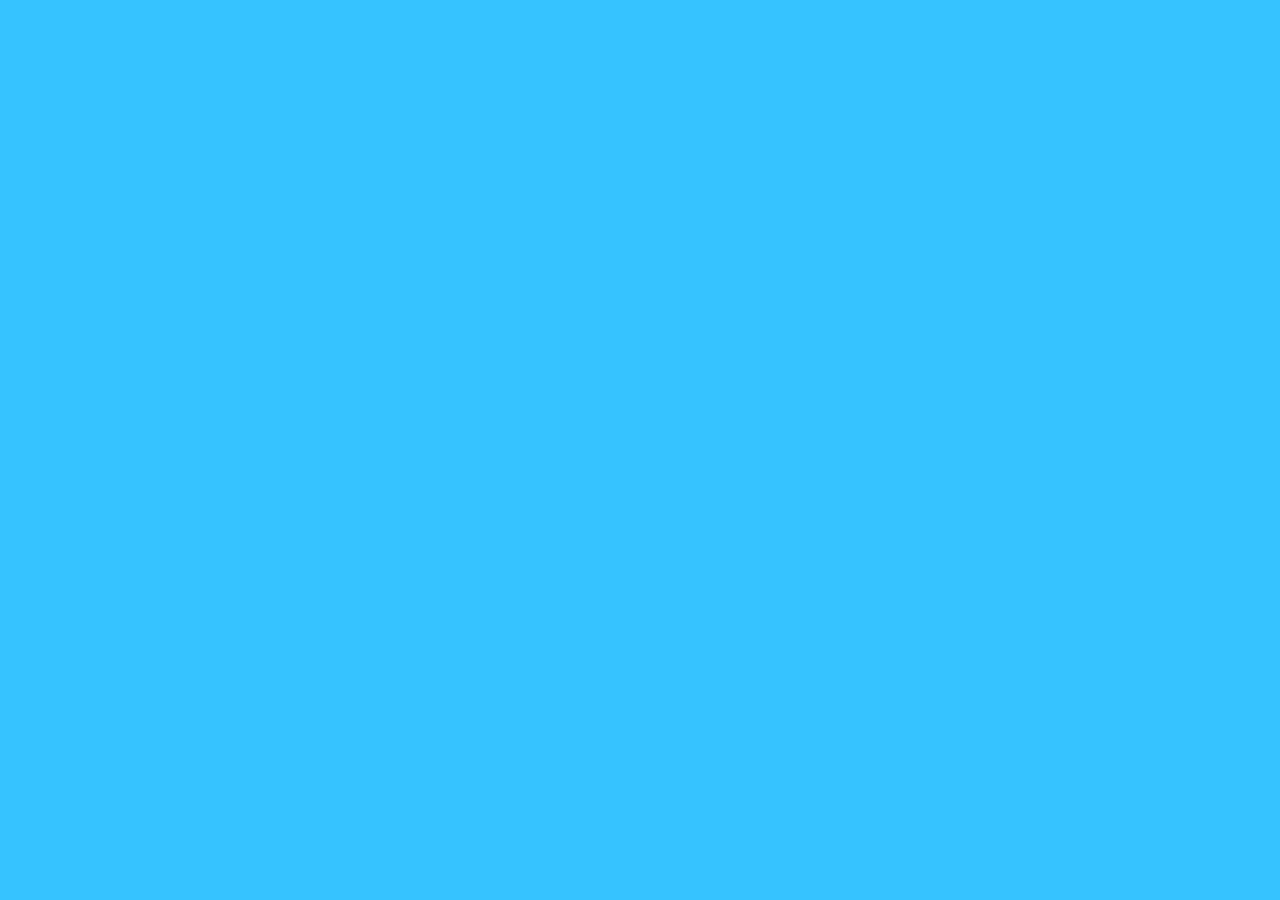
==== appleiianimation.html @ 500f1ee6 "Create appleiianimation.html" ====
<!DOCTYPE html>
<html lang="en">
  <head>
    <meta charset="UTF-8">
    <meta name="viewport" content="width=device-width, initial-scale=1.0">
    <meta http-equiv="X-UA-Compatible" content="ie=edge">
    <title></title>
    <link rel="stylesheet" href="style.css">
  </head>
  <body>
  </body>
</html>
---- style.css ----
* {
    margin: 0;
}

img[src="graphicsgif_AdobeExpress.gif"]:hover, img[src="recording_of_scroller_AdobeExpress.gif"]:hover, img[src="Ponyta - Beckett (1).gif"]:hover, img[src="Screen Shot 2023-01-12 at 8.47.08 PM.png"]:hover {
    outline: 8px solid white;
    outline-offset: -8px;
}

img[src="Screen Shot 2023-01-12 at 8.29.24 PM.png"]:hover {
    outline: 8px solid #AB00FE;
    outline-offset: -8px;
}

img[src="recording_of_scroller_AdobeExpress.gif"], img[src="Ponyta - Beckett (1).gif"], img[src="Screen Shot 2023-01-12 at 8.47.08 PM.png"] {
    position: relative;
    top:-5px;
}

body {
    background-color: #36c3ff;
    font-family: Copperplate, Papyrus, fantasy;
}
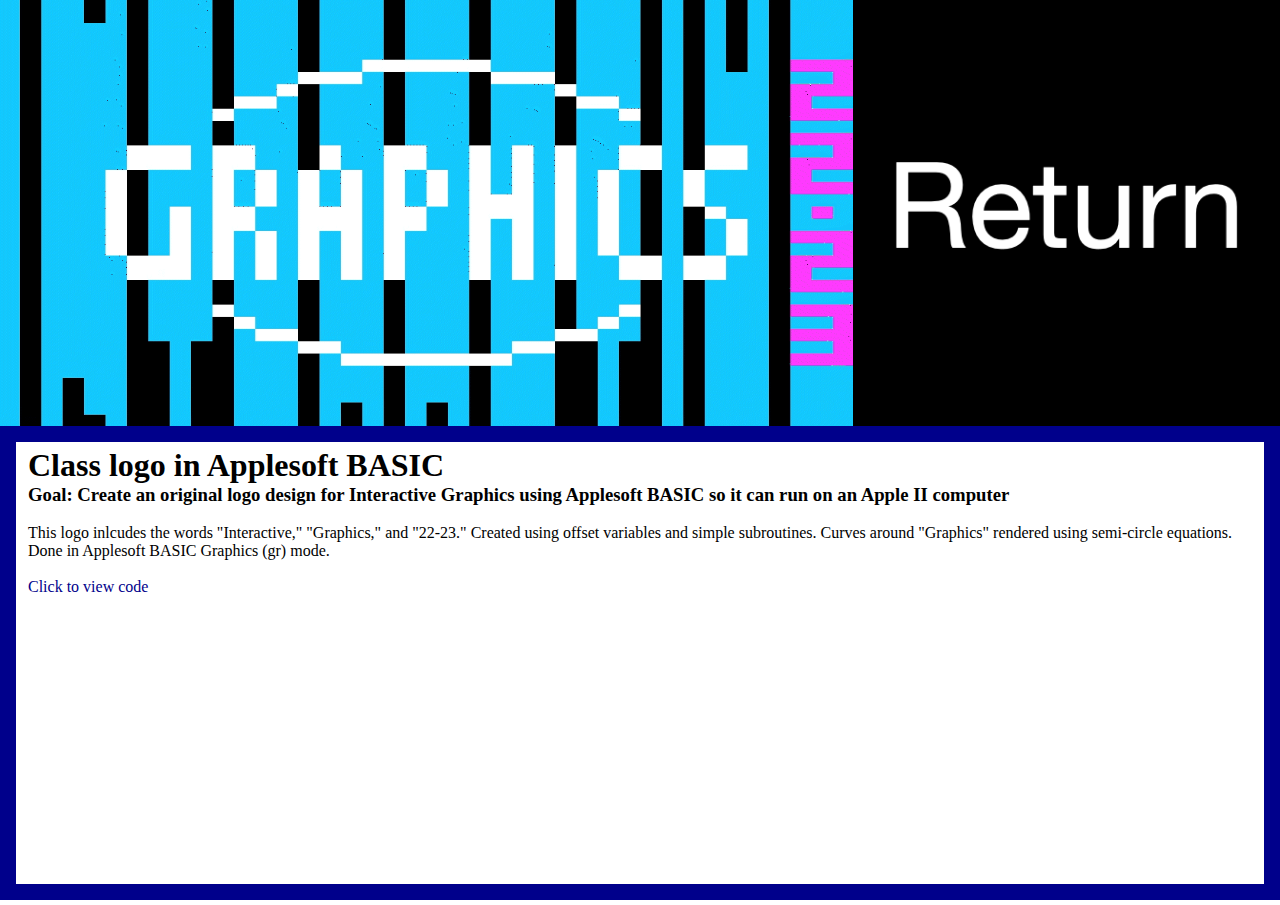
==== commit 625b9008: "Update appleiianimation.html" ====
--- a/appleiianimation.html
+++ b/appleiianimation.html
@@ -7,6 +7,16 @@
     <title></title>
     <link rel="stylesheet" href="style.css">
   </head>
-  <body>
+  <body class="appleiianimation">
+    <img src="graphicsgif_AdobeExpress.gif" width="66.6666666%"
+    ><a href="index.html"><img src="Screen Shot 2023-01-12 at 11.12.40 PM.png" width="33.3333333%"></a>
+    <div class="blurb" width="100%">
+      <h1>Class logo in Applesoft BASIC</h1>
+      <h3>Goal: Create an original logo design for Interactive Graphics using Applesoft BASIC so it can run on an Apple II computer</h3>
+      <br>
+      <p>This logo inlcudes the words "Interactive," "Graphics," and "22-23." Created using offset variables and simple subroutines. Curves around "Graphics" rendered using semi-circle equations. Done in Applesoft BASIC Graphics (gr) mode.</p>
+      <br>
+      <a href="appleiianimationcode.html">Click to view code</a>
+    </div>
   </body>
 </html>
--- a/style.css
+++ b/style.css
@@ -2,7 +2,7 @@
     margin: 0;
 }
 
-img[src="graphicsgif_AdobeExpress.gif"]:hover, img[src="recording_of_scroller_AdobeExpress.gif"]:hover, img[src="Ponyta - Beckett (1).gif"]:hover, img[src="Screen Shot 2023-01-12 at 8.47.08 PM.png"]:hover {
+img[src="graphicsgif_AdobeExpress.gif"].homep:hover, img[src="recording_of_scroller_AdobeExpress.gif"]:hover, img[src="Ponyta - Beckett (1).gif"]:hover, img[src="Screen Shot 2023-01-12 at 8.47.08 PM.png"]:hover, img[src="Screen Shot 2023-01-12 at 11.12.40 PM.png"]:hover, img[src="Screen Shot 2023-01-12 at 9.52.47 PM.png"]:hover {
     outline: 8px solid white;
     outline-offset: -8px;
 }
@@ -12,12 +12,56 @@
     outline-offset: -8px;
 }
 
-img[src="recording_of_scroller_AdobeExpress.gif"], img[src="Ponyta - Beckett (1).gif"], img[src="Screen Shot 2023-01-12 at 8.47.08 PM.png"] {
+img[src="recording_of_scroller_AdobeExpress.gif"], img[src="Ponyta - Beckett (1).gif"], img[src="Screen Shot 2023-01-12 at 8.47.08 PM.png"].rowtwo {
     position: relative;
     top:-5px;
 }
 
+img[src="Screen Shot 2023-01-12 at 8.47.08 PM.png"].rowthree {
+    position: relative;
+    top: -10px;
+}
+
+img[src="Screen Shot 2023-01-12 at 9.52.47 PM.png"] {
+    position: relative;
+    left: 33.3333333%;
+}
+
+canvas {
+    position: absolute;
+    top: -1px;
+}
+
+body.index, body.ponyta, body.iglogo {
+    background-color: #36c3ff;
+    color: white;
+}
+
 body {
-    background-color: #36c3ff;
-    font-family: Copperplate, Papyrus, fantasy;
+    font-family: "Helvetica Neue";
 }
+
+body.rawcode {
+    padding 10px 10px;
+}
+
+body.index {
+    height: 100vw;
+}
+
+body.ponyta, body.iglogo {
+    height: 100vh;
+}
+
+a {
+    color: #00008B;
+    text-decoration: none;
+}
+
+.blurb {
+    position: relative;
+    top: -5px;
+    border: 16px solid #00008B;
+    height: calc(100vh - 100vw/3 - 41px);
+    padding: 5px 12px;
+}
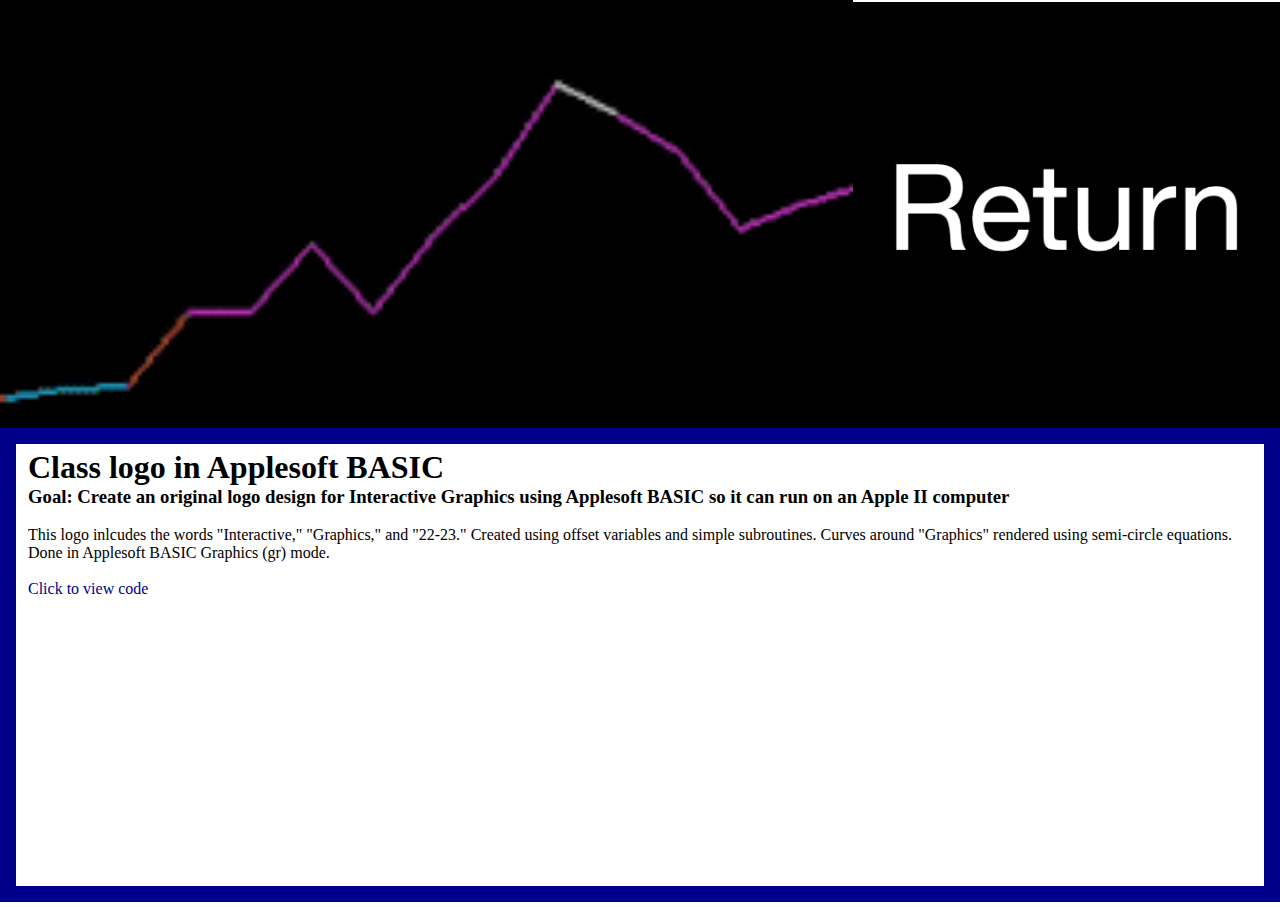
==== commit 5b2543c7: "Update appleiianimation.html" ====
--- a/appleiianimation.html
+++ b/appleiianimation.html
@@ -8,7 +8,7 @@
     <link rel="stylesheet" href="style.css">
   </head>
   <body class="appleiianimation">
-    <img src="graphicsgif_AdobeExpress.gif" width="66.6666666%"
+    <img src="scrollervid_AdobeExpress.gif" width="66.6666666%"
     ><a href="index.html"><img src="Screen Shot 2023-01-12 at 11.12.40 PM.png" width="33.3333333%"></a>
     <div class="blurb" width="100%">
       <h1>Class logo in Applesoft BASIC</h1>
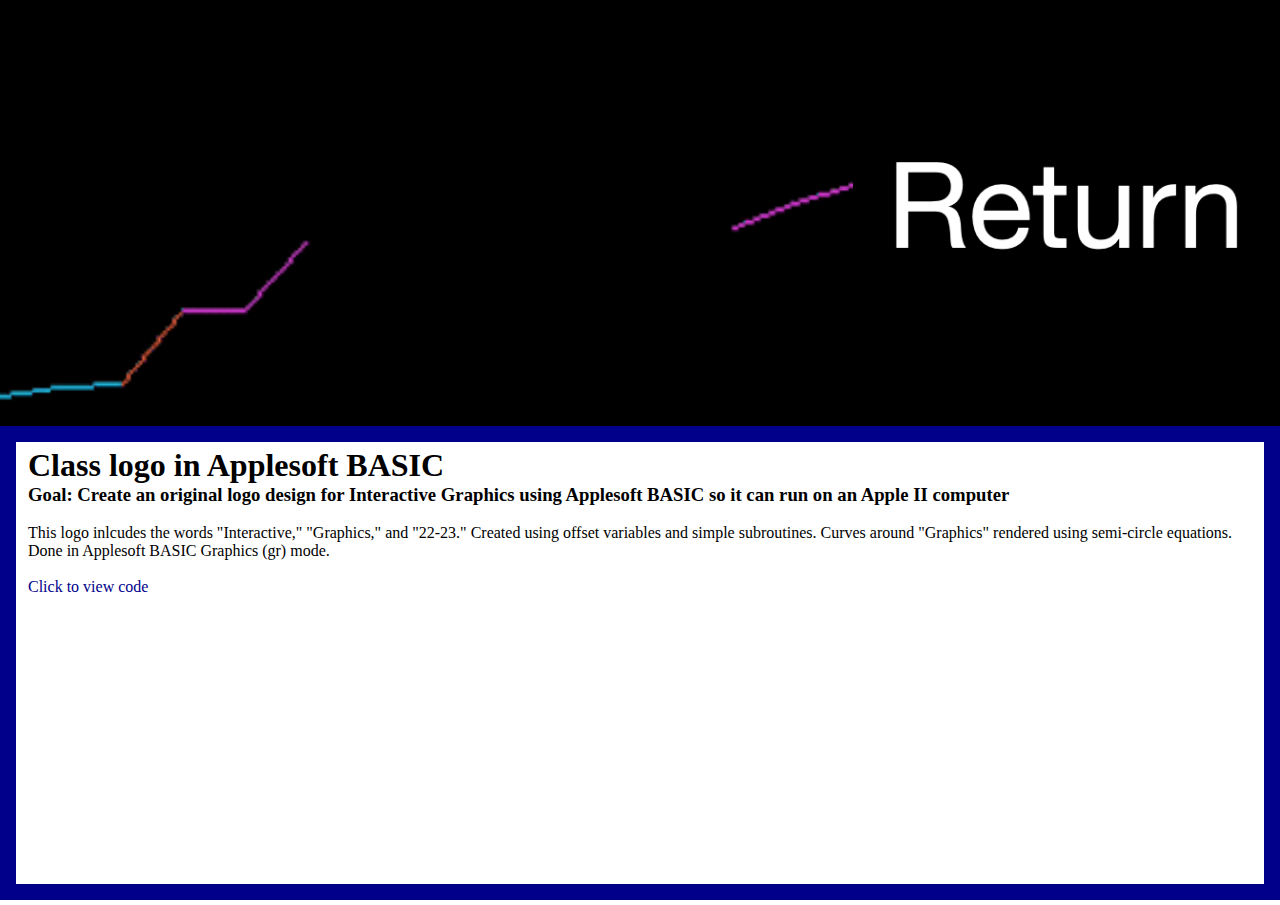
==== commit f6fbfcad: "Update appleiianimation.html" ====
--- a/appleiianimation.html
+++ b/appleiianimation.html
@@ -8,7 +8,7 @@
     <link rel="stylesheet" href="style.css">
   </head>
   <body class="appleiianimation">
-    <img src="scrollervid_AdobeExpress.gif" width="66.6666666%"
+    <img src="Screen_Recording_2023-01-13_at_12_53_47_PM_AdobeExpress.gif" width="66.6666666%"
     ><a href="index.html"><img src="Screen Shot 2023-01-12 at 11.12.40 PM.png" width="33.3333333%"></a>
     <div class="blurb" width="100%">
       <h1>Class logo in Applesoft BASIC</h1>
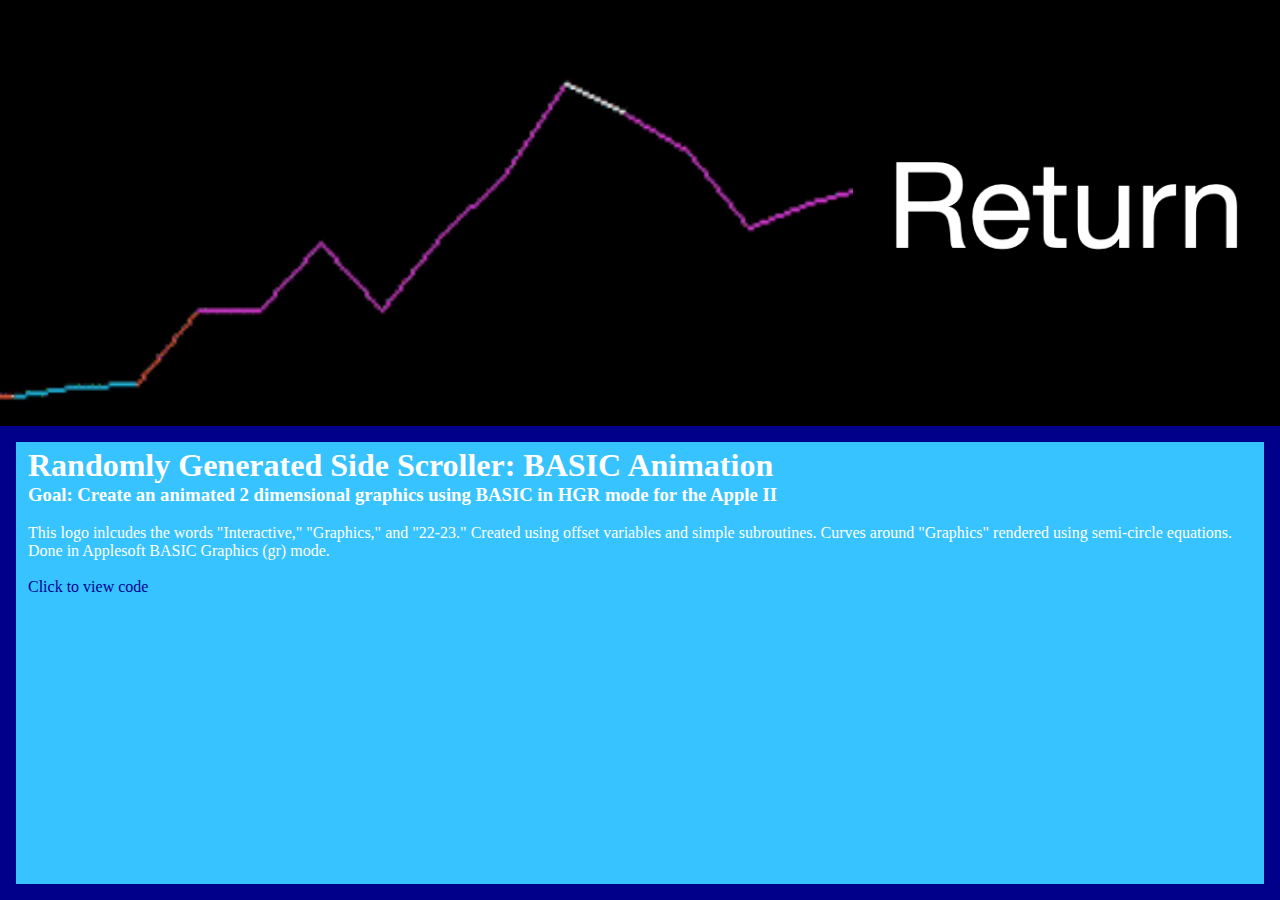
==== commit dd320b46: "Update appleiianimation.html" ====
--- a/appleiianimation.html
+++ b/appleiianimation.html
@@ -11,8 +11,8 @@
     <img src="Screen_Recording_2023-01-13_at_12_53_47_PM_AdobeExpress.gif" width="66.6666666%"
     ><a href="index.html"><img src="Screen Shot 2023-01-12 at 11.12.40 PM.png" width="33.3333333%"></a>
     <div class="blurb" width="100%">
-      <h1>Class logo in Applesoft BASIC</h1>
-      <h3>Goal: Create an original logo design for Interactive Graphics using Applesoft BASIC so it can run on an Apple II computer</h3>
+      <h1>Randomly Generated Side Scroller: BASIC Animation</h1>
+      <h3>Goal: Create an animated 2 dimensional graphics using BASIC in HGR mode for the Apple II</h3>
       <br>
       <p>This logo inlcudes the words "Interactive," "Graphics," and "22-23." Created using offset variables and simple subroutines. Curves around "Graphics" rendered using semi-circle equations. Done in Applesoft BASIC Graphics (gr) mode.</p>
       <br>
--- a/style.css
+++ b/style.css
@@ -32,7 +32,7 @@
     top: -1px;
 }
 
-body.index, body.ponyta, body.iglogo {
+body.index, body.ponyta, body.iglogo, body.appleiianimation {
     background-color: #36c3ff;
     color: white;
 }
@@ -49,7 +49,7 @@
     height: 100vw;
 }
 
-body.ponyta, body.iglogo {
+body.ponyta, body.iglogo, body.appleiianimation {
     height: 100vh;
 }
 
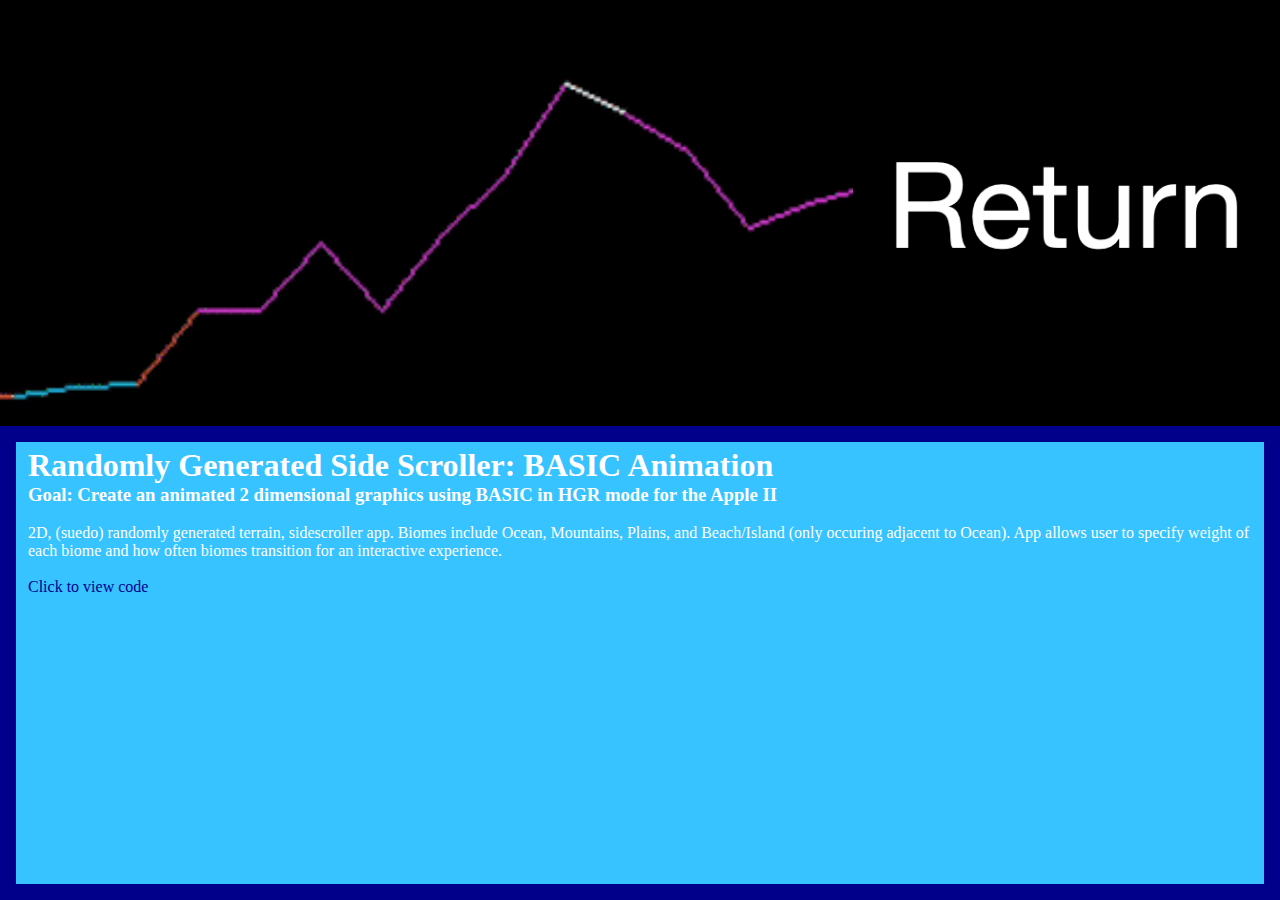
==== commit 94017cc0: "Update appleiianimation.html" ====
--- a/appleiianimation.html
+++ b/appleiianimation.html
@@ -14,7 +14,7 @@
       <h1>Randomly Generated Side Scroller: BASIC Animation</h1>
       <h3>Goal: Create an animated 2 dimensional graphics using BASIC in HGR mode for the Apple II</h3>
       <br>
-      <p>This logo inlcudes the words "Interactive," "Graphics," and "22-23." Created using offset variables and simple subroutines. Curves around "Graphics" rendered using semi-circle equations. Done in Applesoft BASIC Graphics (gr) mode.</p>
+      <p>2D, (suedo) randomly generated terrain, sidescroller app. Biomes include Ocean, Mountains, Plains, and Beach/Island (only occuring adjacent to Ocean). App allows user to specify weight of each biome and how often biomes transition for an interactive experience.</p>
       <br>
       <a href="appleiianimationcode.html">Click to view code</a>
     </div>
